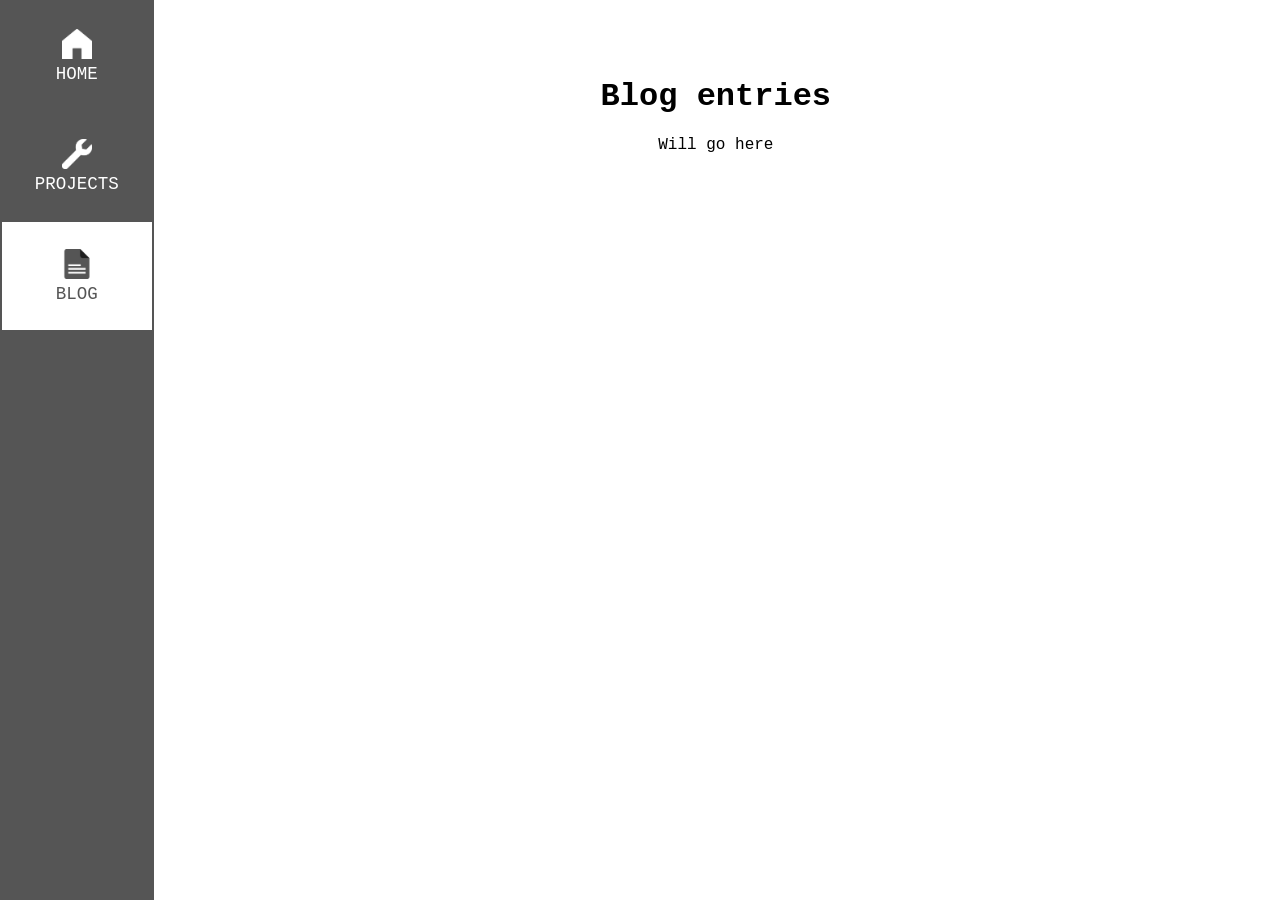
==== blog.html @ aff520f6 "layout almost done" ====
<!--
Author:     George Adams
Date:       27.02.2026
Message:    Why hello there! 
-->

<html>

<head>
    <title>George Adams</title>
    <link rel="stylesheet" href="styles.css">
    
</head>

<body>
    <nav class="sidebar">
        <a href="home.html" id="home_button" class="sidebar_button dark">
            <img id="home_img" class="icons" src="Photos/Home white.png" alt="Home icon">
            HOME</a>
        <a href="projects.html" id="projects_button" class="sidebar_button dark">
            <img id="projects_img" class="icons" src="Photos/Spanner white.png" alt="Spanner icon">
            PROJECTS</a>
        <a id="blog_button" class="sidebar_button light">
            <img id="blog_img" class="icons" src="Photos/Blog dark.png" alt="Blog icon">
            BLOG</a>
    </nav>

    <main>
        <h1>Blog entries</h1>
        <p>Will go here</p></div>

    </main>

    <script src="script.js"></script>
</body>

</html>
---- styles.css ----
/* 
Author:     George Adams
Date:       27.02.2026
Message:    Why hello there! 
*/

h1 {
    margin-top: 60px;
}

main {
    margin-left: 12%; /* leave space for sidebar */
    padding: 10px;
    text-align: center;
    font-family:'Courier New', Courier, monospace;
}

.profile_img {
    margin-top: 40px;
    width: 375px;
    height: 450px; 
    border-radius: 35%;
    margin-bottom: 40px;
}

.home-links {
    display: flex;
    gap: 40px;
}


.home-section {
    max-width: 900px;
    margin: 0 auto 20px;
    text-align: left;
}

.home-section h2 {
    font-size: 20px;
    color: #555555;
    margin-bottom: 20px;
}

.home-projects {
    display: flex;
    flex-direction: column;
    gap: 16px;
    margin-bottom: 16px;
}

.home-project-card {
    display: flex;
    align-items: center;
    gap: 20px;
    text-decoration: none;
    color: inherit;
    border: 2px solid #555555;
    border-radius: 10px;
    padding: 12px;
    transition: background 0.2s;
}

.home-project-card:hover { background: #f5f5f5; }

.home-project-img {
    width: 80px;
    height: 80px;
    object-fit: cover;
    border-radius: 6px;
    flex-shrink: 0;
}

.home-project-info {
    display: flex;
    flex-direction: column;
    gap: 5px;
}

.home-project-title { font-size: 16px; font-weight: bold; }

.home-project-desc { font-size: 13px; color: #777; }

.home-all-projects {
    font-size: 12px;
    color: #555555;
    text-decoration: none;
}

.home-all-projects:hover { color: #000; border-color: #000; }

.home-skills {
    display: flex;
    flex-wrap: wrap;
    gap: 10px;
}

.home-skill {
    border: 2px solid #555555;
    border-radius: 20px;
    padding: 5px 14px;
    font-size: 14px;
    color: #555555;
}

.home-contact p {
    font-size: 15px;
    margin-bottom: 0;
}




/* Navigation bar */
.sidebar {
    display: flex;
    flex-direction: column;
    position: fixed;
    top: 0;
    left: 0;
    height: 100%;
    width: 12%;
    background-color: #555555;
    box-sizing: border-box;
}

.sidebar_button {
    /* color: #fff; */
    text-decoration: none;
    height: 12%;
    width: calc(100% - 4px);
    cursor: pointer;
    display: flex;
    flex-direction: column;
    justify-content: center;
    align-items: center;
    gap: 5px;
    /* background-color: #555555; */
    font-size: 17.5px;
    border: 2px solid #555555;
    font-family:'Courier New', Courier, monospace;
}

.sidebar_button + .sidebar_button {
    border-top: none; /* prevents doubled borders */
}

.light {
    background-color: #ffffff;
    color: #555;
}

.dark {
    background-color: #555555;
    color: #fff;
}

.hidden {
    display: none;
}

.icons {
    height: 30px;
    width: 30px;
}



/* Highlight buttons when hovering */
#page-home     .sidebar_button[href="home.html"],
#page-projects .sidebar_button[href="projects.html"],
#page-blog     .sidebar_button[href="blog.html"] {
    background-color: #ffffff;
    color: #555;
}

.sidebar_button:hover {
    background-color: #ffffff;
    color: #555;
}

#page-home     .sidebar_button[href="home.html"] .icons,
.sidebar_button[href="home.html"]:hover .icons {
    content: url("Photos/Home dark.png");
}

#page-projects .sidebar_button[href="projects.html"] .icons,
.sidebar_button[href="projects.html"]:hover .icons {
    content: url("Photos/Spanner dark.png");
}

/* Duplicate for files in /Projects folder */
#page-blog     .sidebar_button[href="blog.html"] .icons,
.sidebar_button[href="blog.html"]:hover .icons {
    content: url("Photos/Blog dark.png");
}

#page-home     .sidebar_button[href="../home.html"] .icons,
.sidebar_button[href="../home.html"]:hover .icons {
    content: url("../Photos/Home dark.png");
}

#page-projects .sidebar_button[href="../projects.html"] .icons,
.sidebar_button[href="../projects.html"]:hover .icons {
    content: url("../Photos/Spanner dark.png");
}

#page-blog     .sidebar_button[href="../blog.html"] .icons,
.sidebar_button[href="../blog.html"]:hover .icons {
    content: url("../Photos/Blog dark.png");
}



/* Project buttons */

.grid {
    display: grid;
    grid-template-columns: repeat(4, 1fr);
    gap: 50px;
    max-width: 1000px;
    margin: 0 auto;
    justify-items: center;
    /* width: fit-content; */
  }

.project_button {
    width: 200px;
    height: 200px;
    border-radius: 15px;
    border: 5px solid #555555;
    overflow: hidden;
    cursor: pointer;
    position: relative;
    padding: 0;
    background: #555555;
}

.project_button:hover { 
    transform: scale(1.02);
}

.project_button .img {
    width: 100%;
    height:80%;
    object-fit: cover;
    display: block;
    position:absolute;
    top: 0;
    left: 0;
}

.project_button .label {
    position: absolute;
    bottom: 0; left: 0; right: 0;
    background: #555555;
    color: #fff;
    font-size: 17.5px;
    padding: 10px 6px;
    text-align: center;
    font-family:'Courier New', Courier, monospace;
}



/* Project */
/* Project entry page */
.project-entry {
    text-align: left;
    max-width: 900px;
    margin: 30px auto 0;
    padding: 0 20px;
}

.project-dates {
    display: flex;
    gap: 40px;
    border-left: 4px solid #000000;
    padding-left: 15px;
    margin-bottom: 40px;
    font-size: 15px;
}

.project-overview {
    display: flex;
    gap: 40px;
    align-items: flex-start;
    margin-bottom: 10px;
}

.project-text {
    flex: 1;
}

.project-img-wrap {
    display: flex;
    flex-direction: column;
    align-items: center;
    flex-shrink: 0;
}

.project-img {
    width: 280px;
    height: 200px;
    object-fit: cover;
    border-radius: 10px;
    border: 3px solid #555555;
}

.project-img-caption {
    font-size: 12px;
    color: #888;
    margin-top: 6px;
}

.project-section {
    margin-bottom: 35px;
    border-left: 4px solid #000000;
    padding-left: 15px;
}

.project-entry h2 {
    font-size: 20px;
    margin-bottom: 10px;
    color: #555555;
}

.project-entry ul {
    margin: 0;
    padding-left: 20px;
    line-height: 2;
}


/* Carousel */
.carousel {
    position: relative;
    display: flex;
    flex-direction: column;
    align-items: center;
    margin-bottom: 40px;
}

.carousel-window {
    position: relative;
    width: 70%;
    overflow: hidden;
    border-radius: 10px;
    border: 2px solid #555555;
}

.carousel-track {
    display: flex;
    transition: transform 0.4s ease;
}

.carousel-img {
    min-width: 100%;
    height: 500px;
    object-fit: cover;
    display: block;
}

.carousel-arrow {
    position: absolute;
    top: 37.5%;
    background: none;
    color: #555555;
    border: none;
    font-size: 80px;
    width: 45px;
    height: 45px;
    /* border-radius: 50%; */
    cursor: pointer;
}

.carousel-arrow:hover { color: #999999; }
.carousel-arrow.left  { left: 10px; }
.carousel-arrow.right { right: 10px; }

.carousel-dots {
    display: flex;
    gap: 8px;
    margin-top: 12px;
}

.dot {
    width: 10px;
    height: 10px;
    border-radius: 50%;
    background: #ccc;
    cursor: pointer;
    /* transition: background 0.2s; */
}

.dot.active { background: #555555; }

.carousel-caption {
    position: absolute;
    bottom: 0; left: 0; right: 0;
    background: rgba(0,0,0,0.5);
    color: #fff;
    font-size: 14px;
    font-family: 'Courier New', Courier, monospace;
    padding: 8px 14px;
    text-align: center;
}
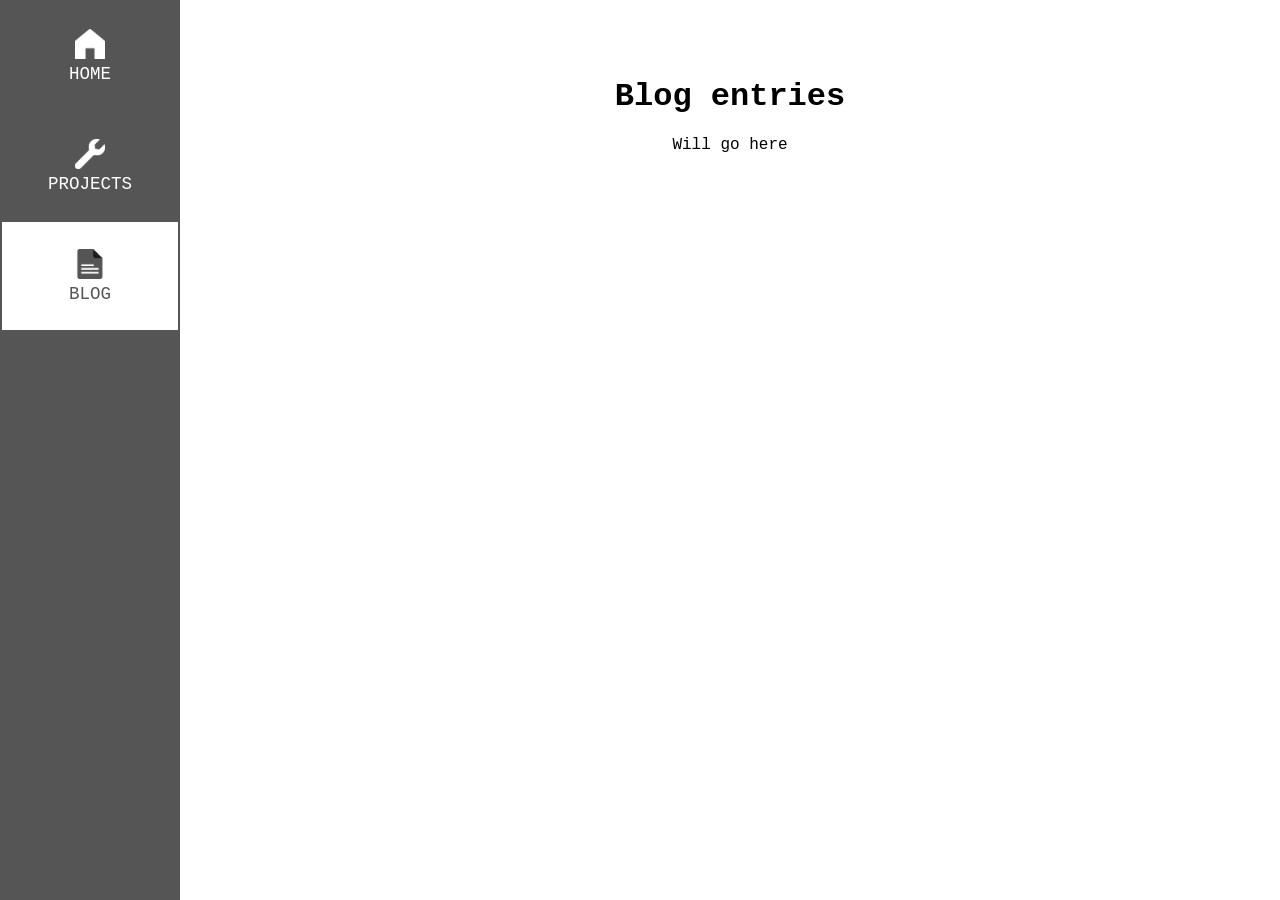
==== commit 7b9fed46: "Changed all instances of home.html to index.htlm" ====
--- a/blog.html
+++ b/blog.html
@@ -14,7 +14,7 @@
 
 <body>
     <nav class="sidebar">
-        <a href="home.html" id="home_button" class="sidebar_button dark">
+        <a href="index.html" id="home_button" class="sidebar_button dark">
             <img id="home_img" class="icons" src="Photos/Home white.png" alt="Home icon">
             HOME</a>
         <a href="projects.html" id="projects_button" class="sidebar_button dark">
--- a/styles.css
+++ b/styles.css
@@ -5,11 +5,40 @@
 */
 
 h1 {
+    color: #000000;
     margin-top: 60px;
 }
 
+h2 {
+    font-size: 20px;
+    color: #000000;
+    margin-top: 10px;
+    margin-bottom: 10px;
+}
+
+.noBottomMargin {
+    margin-bottom: 0px;
+}
+
+.bottomMargin {
+    margin-bottom: 60px;
+}
+
+.smallMargin {
+    margin-bottom: 20px;
+}
+
+ul {
+    margin: 0;
+    padding-left: 20px;
+}
+
+li + li {
+    margin-top: 10px;
+}
+
 main {
-    margin-left: 12%; /* leave space for sidebar */
+    margin-left: 180px; /*leave space for sidebar*/
     padding: 10px;
     text-align: center;
     font-family:'Courier New', Courier, monospace;
@@ -24,28 +53,46 @@
 }
 
 .home-links {
-    display: flex;
-    gap: 40px;
-}
-
+    font-size: 17.5px;
+    display: flex;
+    justify-content: center;
+    gap: 80px;
+}
+
+.home-link {
+    color:#000000;
+    margin-top: 100px;
+    margin-bottom: 50px;
+}
+
+.home-bottom {
+    max-width: 900px;
+    margin: 20px auto 0;
+    display: flex;
+    justify-content: space-between; /* left item to left edge, right item to right edge */
+    align-items: flex-start;
+    gap: 125px;
+}
 
 .home-section {
     max-width: 900px;
     margin: 0 auto 20px;
     text-align: left;
-}
-
-.home-section h2 {
-    font-size: 20px;
-    color: #555555;
-    margin-bottom: 20px;
+    margin-bottom: 50px;
+}
+
+.home_list {
+    max-width: 400px;
+    border-left: 4px solid #555555;
+    padding-left: 15px;
+    text-align: left;
 }
 
 .home-projects {
     display: flex;
     flex-direction: column;
-    gap: 16px;
-    margin-bottom: 16px;
+    gap: 15px; /* controls spacing between all children */
+    text-align: left;
 }
 
 .home-project-card {
@@ -76,9 +123,9 @@
     gap: 5px;
 }
 
-.home-project-title { font-size: 16px; font-weight: bold; }
-
-.home-project-desc { font-size: 13px; color: #777; }
+.home-project-title { font-size: 17.5px; font-weight: bold; }
+
+.home-project-desc { font-size: 14px; color: #777; }
 
 .home-all-projects {
     font-size: 12px;
@@ -88,27 +135,10 @@
 
 .home-all-projects:hover { color: #000; border-color: #000; }
 
-.home-skills {
-    display: flex;
-    flex-wrap: wrap;
-    gap: 10px;
-}
-
-.home-skill {
-    border: 2px solid #555555;
-    border-radius: 20px;
-    padding: 5px 14px;
-    font-size: 14px;
-    color: #555555;
-}
-
 .home-contact p {
     font-size: 15px;
     margin-bottom: 0;
 }
-
-
-
 
 /* Navigation bar */
 .sidebar {
@@ -118,7 +148,7 @@
     top: 0;
     left: 0;
     height: 100%;
-    width: 12%;
+    width: 180px;
     background-color: #555555;
     box-sizing: border-box;
 }
@@ -166,7 +196,7 @@
 
 
 /* Highlight buttons when hovering */
-#page-home     .sidebar_button[href="home.html"],
+#page-home     .sidebar_button[href="index.html"],
 #page-projects .sidebar_button[href="projects.html"],
 #page-blog     .sidebar_button[href="blog.html"] {
     background-color: #ffffff;
@@ -178,8 +208,8 @@
     color: #555;
 }
 
-#page-home     .sidebar_button[href="home.html"] .icons,
-.sidebar_button[href="home.html"]:hover .icons {
+#page-home     .sidebar_button[href="index.html"] .icons,
+.sidebar_button[href="index.html"]:hover .icons {
     content: url("Photos/Home dark.png");
 }
 
@@ -194,8 +224,8 @@
     content: url("Photos/Blog dark.png");
 }
 
-#page-home     .sidebar_button[href="../home.html"] .icons,
-.sidebar_button[href="../home.html"]:hover .icons {
+#page-home     .sidebar_button[href="../index.html"] .icons,
+.sidebar_button[href="../index.html"]:hover .icons {
     content: url("../Photos/Home dark.png");
 }
 
@@ -242,7 +272,7 @@
 .project_button .img {
     width: 100%;
     height:80%;
-    object-fit: cover;
+    object-fit: contain;
     display: block;
     position:absolute;
     top: 0;
@@ -276,7 +306,8 @@
     gap: 40px;
     border-left: 4px solid #000000;
     padding-left: 15px;
-    margin-bottom: 40px;
+    margin-top: 20px;
+    margin-bottom: 20px;
     font-size: 15px;
 }
 
@@ -294,6 +325,7 @@
 .project-img-wrap {
     display: flex;
     flex-direction: column;
+    
     align-items: center;
     flex-shrink: 0;
 }
@@ -312,23 +344,15 @@
     margin-top: 6px;
 }
 
-.project-section {
-    margin-bottom: 35px;
-    border-left: 4px solid #000000;
+
+.list {
+    max-width: 350px;
+    border-left: 4px solid #555555;
     padding-left: 15px;
-}
-
-.project-entry h2 {
-    font-size: 20px;
-    margin-bottom: 10px;
-    color: #555555;
-}
-
-.project-entry ul {
-    margin: 0;
-    padding-left: 20px;
-    line-height: 2;
-}
+    text-align: left;
+    margin-bottom: 100px;
+}
+
 
 
 /* Carousel */
@@ -346,6 +370,8 @@
     overflow: hidden;
     border-radius: 10px;
     border: 2px solid #555555;
+    background-color: #555555;
+    margin-top: 25px;
 }
 
 .carousel-track {
@@ -356,7 +382,7 @@
 .carousel-img {
     min-width: 100%;
     height: 500px;
-    object-fit: cover;
+    object-fit: contain;
     display: block;
 }
 
@@ -381,6 +407,7 @@
     display: flex;
     gap: 8px;
     margin-top: 12px;
+    margin-bottom: 25px;
 }
 
 .dot {
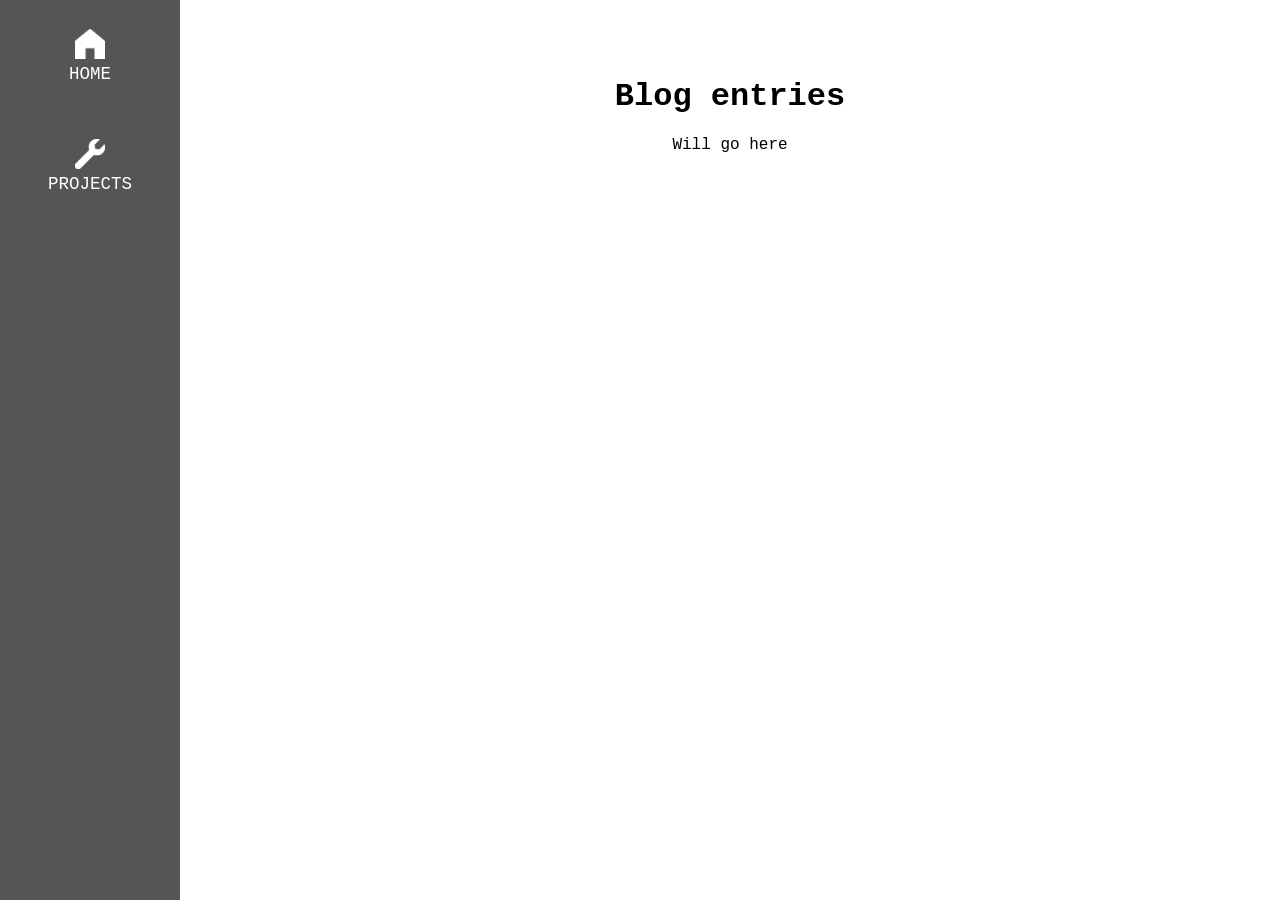
==== commit 326be967: "removed blog" ====
--- a/blog.html
+++ b/blog.html
@@ -20,9 +20,9 @@
         <a href="projects.html" id="projects_button" class="sidebar_button dark">
             <img id="projects_img" class="icons" src="Photos/Spanner white.png" alt="Spanner icon">
             PROJECTS</a>
-        <a id="blog_button" class="sidebar_button light">
+        <!-- <a id="blog_button" class="sidebar_button light">
             <img id="blog_img" class="icons" src="Photos/Blog dark.png" alt="Blog icon">
-            BLOG</a>
+            BLOG</a> -->
     </nav>
 
     <main>
